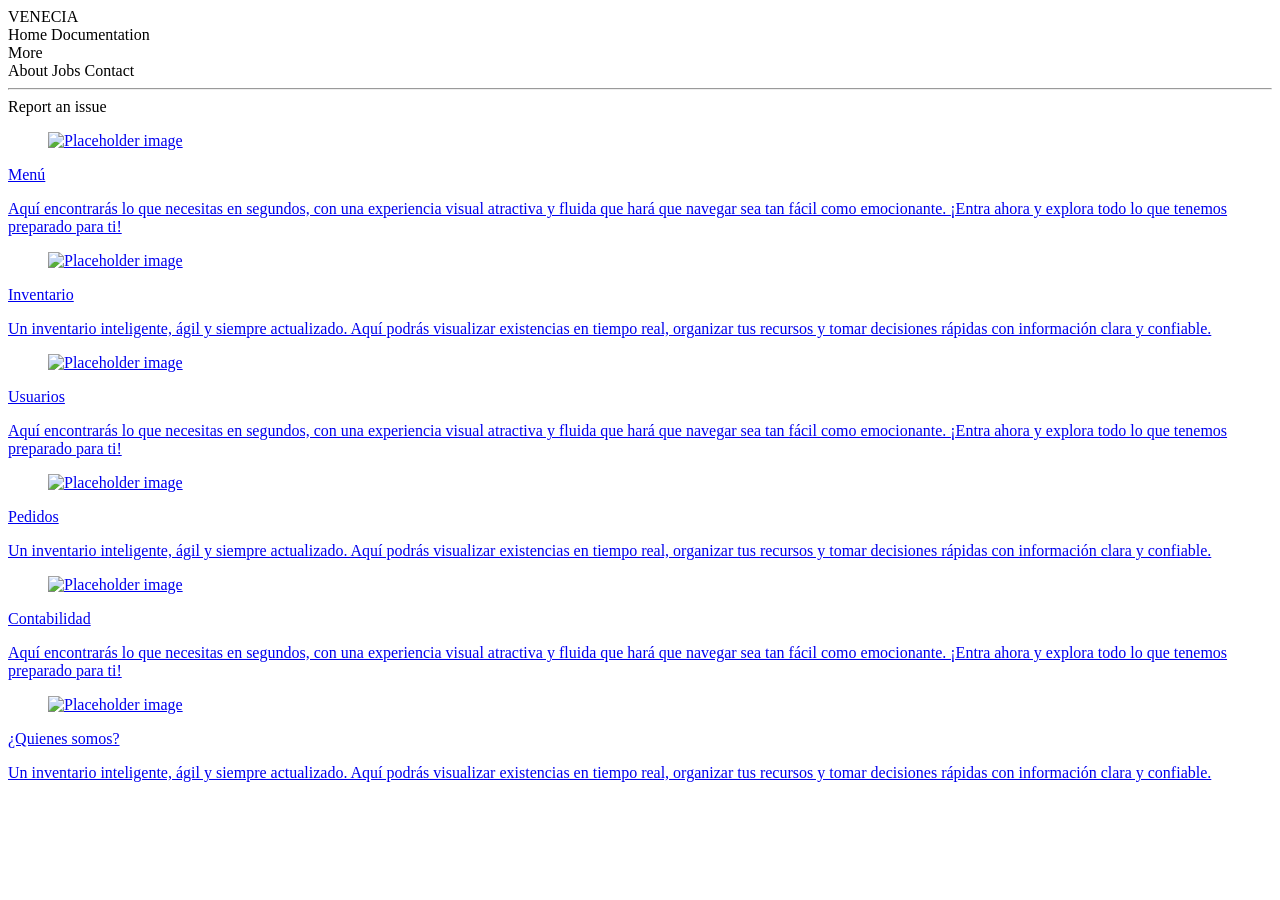
==== Carpeta TG/index.html @ 50b83981 "Created Project: Upload files" ====
<!doctype html>
<html lang="en">

<head>
    <meta charset="UTF-8" />
    <meta name="viewport" content="width=device-width, initial-scale=1.0" />
    <link rel="stylesheet" href="https://cdn.jsdelivr.net/npm/bulma@1.0.4/css/bulma.min.css" />
    <title>Restaurante</title>
</head>

<body>
    <nav class="navbar" role="navigation" aria-label="main navigation">
        <div class="navbar-brand">
            <a class="navbar-item">VENECIA</a>
        </div>

        <div class="navbar-menu">
            <div class="navbar-start">
                <a class="navbar-item"> Home </a>

                <a class="navbar-item"> Documentation </a>

                <div class="navbar-item has-dropdown is-hoverable">
                    <a class="navbar-link"> More </a>

                    <div class="navbar-dropdown">
                        <a class="navbar-item"> About </a>
                        <a class="navbar-item is-selected"> Jobs </a>
                        <a class="navbar-item"> Contact </a>
                        <hr class="navbar-divider" />
                        <a class="navbar-item"> Report an issue </a>
                    </div>
                </div>
            </div>
        </div>
    </nav>

    <div class="columns">
        <div class="column">
            <div class="card">
                <div class="card-content">
                    <a href="modulos/menu.html">
                    <div class="media"> 
                            <div class="media-left">
                                <figure class="image is-128x128">
                                    <img src="https://cdn-icons-png.flaticon.com/128/13910/13910999.png"
                                        alt="Placeholder image" />
                                </figure>
                            </div>
                            <div class="media-content">
                                <p class="title is-4">Menú</p>
                                <p class="subtitle is-6">
                                    Aquí encontrarás lo que necesitas en segundos, con una
                                    experiencia visual atractiva y fluida que hará que navegar sea
                                    tan fácil como emocionante. ¡Entra ahora y explora todo lo que
                                    tenemos preparado para ti!
                                </p>
                            </div>
                        

                    </div>
                    </a>
                </div>
            </div>
        </div>

        <div class="column">
            <div class="card">
                <div class="card-content">
                    <a href="modulos/inventario.html">
                    <div class="media">
                        <div class="media-left">
                            <figure class="image is-128x128">
                                <img src="https://cdn-icons-png.flaticon.com/128/2897/2897785.png"
                                    alt="Placeholder image" />
                            </figure>
                        </div>
                        <div class="media-content">
                            <p class="title is-4">Inventario</p>
                            <p class="subtitle is-6">
                                Un inventario inteligente, ágil y siempre actualizado. Aquí podrás
                                visualizar existencias en tiempo real, organizar tus recursos
                                y tomar decisiones rápidas con información clara y confiable.
                            </p>
                        </div>
                    </div>
                    </a>
                </div>
            </div>
        </div>
    </div>


    <div class="columns">
        <div class="column">
            <div class="card">
                <div class="card-content">
                    <a href="modulos/usuarios.html">
                    <div class="media">
                        <div class="media-left">
                            <figure class="image is-128x128">
                                <img src="https://cdn-icons-png.flaticon.com/128/5692/5692367.png"
                                    alt="Placeholder image" />
                            </figure>
                        </div>
                        <div class="media-content">
                            <p class="title is-4">Usuarios</p>
                            <p class="subtitle is-6">
                                Aquí encontrarás lo que necesitas en segundos, con una
                                experiencia visual atractiva y fluida que hará que navegar sea
                                tan fácil como emocionante. ¡Entra ahora y explora todo lo que
                                tenemos preparado para ti!
                            </p>
                        </div>
                    </div>
                    </a>
                </div>
            </div>
        </div>

        <div class="column">
            <div class="card">
                <div class="card-content">
                    <a href="modulos/pedido.html">
                    <div class="media">
                        <div class="media-left">
                            <figure class="image is-128x128">
                                <img src="https://cdn-icons-png.flaticon.com/128/6384/6384868.png"
                                    alt="Placeholder image" />
                            </figure>
                        </div>
                        <div class="media-content">
                            <p class="title is-4">Pedidos</p>
                            <p class="subtitle is-6">
                                Un inventario inteligente, ágil y siempre actualizado. Aquí podrás
                                visualizar existencias en tiempo real, organizar tus recursos
                                y tomar decisiones rápidas con información clara y confiable.
                            </p>
                        </div>
                    </div>
                </a>
                </div>
            </div>
        </div>
    </div>

    <div class="columns">
        <div class="column">
            <div class="card">
                <div class="card-content">
                   <a href="modulos/contabilidad.html">
                    <div class="media">
                        <div class="media-left">
                            <figure class="image is-128x128">
                                <img src="https://cdn-icons-png.flaticon.com/128/988/988101.png"
                                    alt="Placeholder image" />
                            </figure>
                        </div>
                        <div class="media-content">
                            <p class="title is-4">Contabilidad</p>
                            <p class="subtitle is-6">
                                Aquí encontrarás lo que necesitas en segundos, con una
                                experiencia visual atractiva y fluida que hará que navegar sea
                                tan fácil como emocionante. ¡Entra ahora y explora todo lo que
                                tenemos preparado para ti!
                            </p>
                        </div>
                    </div>
                    </a>
                </div>
            </div>
        </div>

        <div class="column">
            <div class="card">
                <div class="card-content">
                    <a href="modulos/quienes_somos.html">
                    <div class="media">
                        <div class="media-left">
                            <figure class="image is-128x128">
                                <img src="https://cdn-icons-png.flaticon.com/128/3815/3815228.png"
                                    alt="Placeholder image" />
                            </figure>
                        </div>
                        <div class="media-content">
                            <p class="title is-4">¿Quienes somos?</p>
                            <p class="subtitle is-6">
                                Un inventario inteligente, ágil y siempre actualizado. Aquí podrás
                                visualizar existencias en tiempo real, organizar tus recursos
                                y tomar decisiones rápidas con información clara y confiable.
                            </p>
                        </div>
                    </div>
                    </a>
                </div>
            </div>
        </div>
    </div>


</body>

</html>

<!-- 

Menu
Inventario
Quienes somos
Usuarios
Pedido
Contabilidad -->
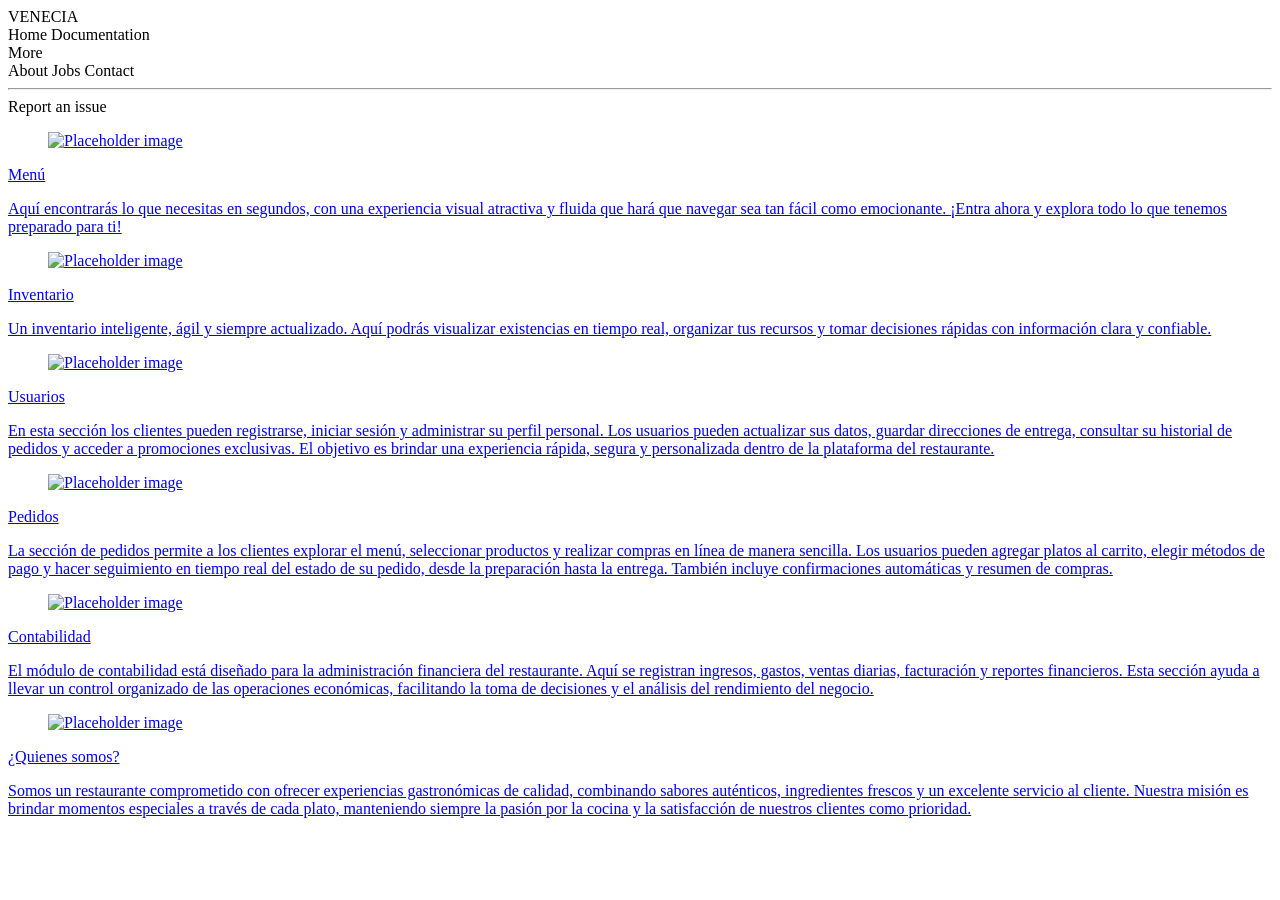
==== commit 927b3272: "modify_module_inventario : Add inputs and style" ====
--- a/Carpeta TG/index.html
+++ b/Carpeta TG/index.html
@@ -106,10 +106,7 @@
                         <div class="media-content">
                             <p class="title is-4">Usuarios</p>
                             <p class="subtitle is-6">
-                                Aquí encontrarás lo que necesitas en segundos, con una
-                                experiencia visual atractiva y fluida que hará que navegar sea
-                                tan fácil como emocionante. ¡Entra ahora y explora todo lo que
-                                tenemos preparado para ti!
+                                En esta sección los clientes pueden registrarse, iniciar sesión y administrar su perfil personal. Los usuarios pueden actualizar sus datos, guardar direcciones de entrega, consultar su historial de pedidos y acceder a promociones exclusivas. El objetivo es brindar una experiencia rápida, segura y personalizada dentro de la plataforma del restaurante.
                             </p>
                         </div>
                     </div>
@@ -132,9 +129,7 @@
                         <div class="media-content">
                             <p class="title is-4">Pedidos</p>
                             <p class="subtitle is-6">
-                                Un inventario inteligente, ágil y siempre actualizado. Aquí podrás
-                                visualizar existencias en tiempo real, organizar tus recursos
-                                y tomar decisiones rápidas con información clara y confiable.
+                             La sección de pedidos permite a los clientes explorar el menú, seleccionar productos y realizar compras en línea de manera sencilla. Los usuarios pueden agregar platos al carrito, elegir métodos de pago y hacer seguimiento en tiempo real del estado de su pedido, desde la preparación hasta la entrega. También incluye confirmaciones automáticas y resumen de compras.
                             </p>
                         </div>
                     </div>
@@ -159,10 +154,7 @@
                         <div class="media-content">
                             <p class="title is-4">Contabilidad</p>
                             <p class="subtitle is-6">
-                                Aquí encontrarás lo que necesitas en segundos, con una
-                                experiencia visual atractiva y fluida que hará que navegar sea
-                                tan fácil como emocionante. ¡Entra ahora y explora todo lo que
-                                tenemos preparado para ti!
+                               El módulo de contabilidad está diseñado para la administración financiera del restaurante. Aquí se registran ingresos, gastos, ventas diarias, facturación y reportes financieros. Esta sección ayuda a llevar un control organizado de las operaciones económicas, facilitando la toma de decisiones y el análisis del rendimiento del negocio.
                             </p>
                         </div>
                     </div>
@@ -185,9 +177,7 @@
                         <div class="media-content">
                             <p class="title is-4">¿Quienes somos?</p>
                             <p class="subtitle is-6">
-                                Un inventario inteligente, ágil y siempre actualizado. Aquí podrás
-                                visualizar existencias en tiempo real, organizar tus recursos
-                                y tomar decisiones rápidas con información clara y confiable.
+                               Somos un restaurante comprometido con ofrecer experiencias gastronómicas de calidad, combinando sabores auténticos, ingredientes frescos y un excelente servicio al cliente. Nuestra misión es brindar momentos especiales a través de cada plato, manteniendo siempre la pasión por la cocina y la satisfacción de nuestros clientes como prioridad.
                             </p>
                         </div>
                     </div>
